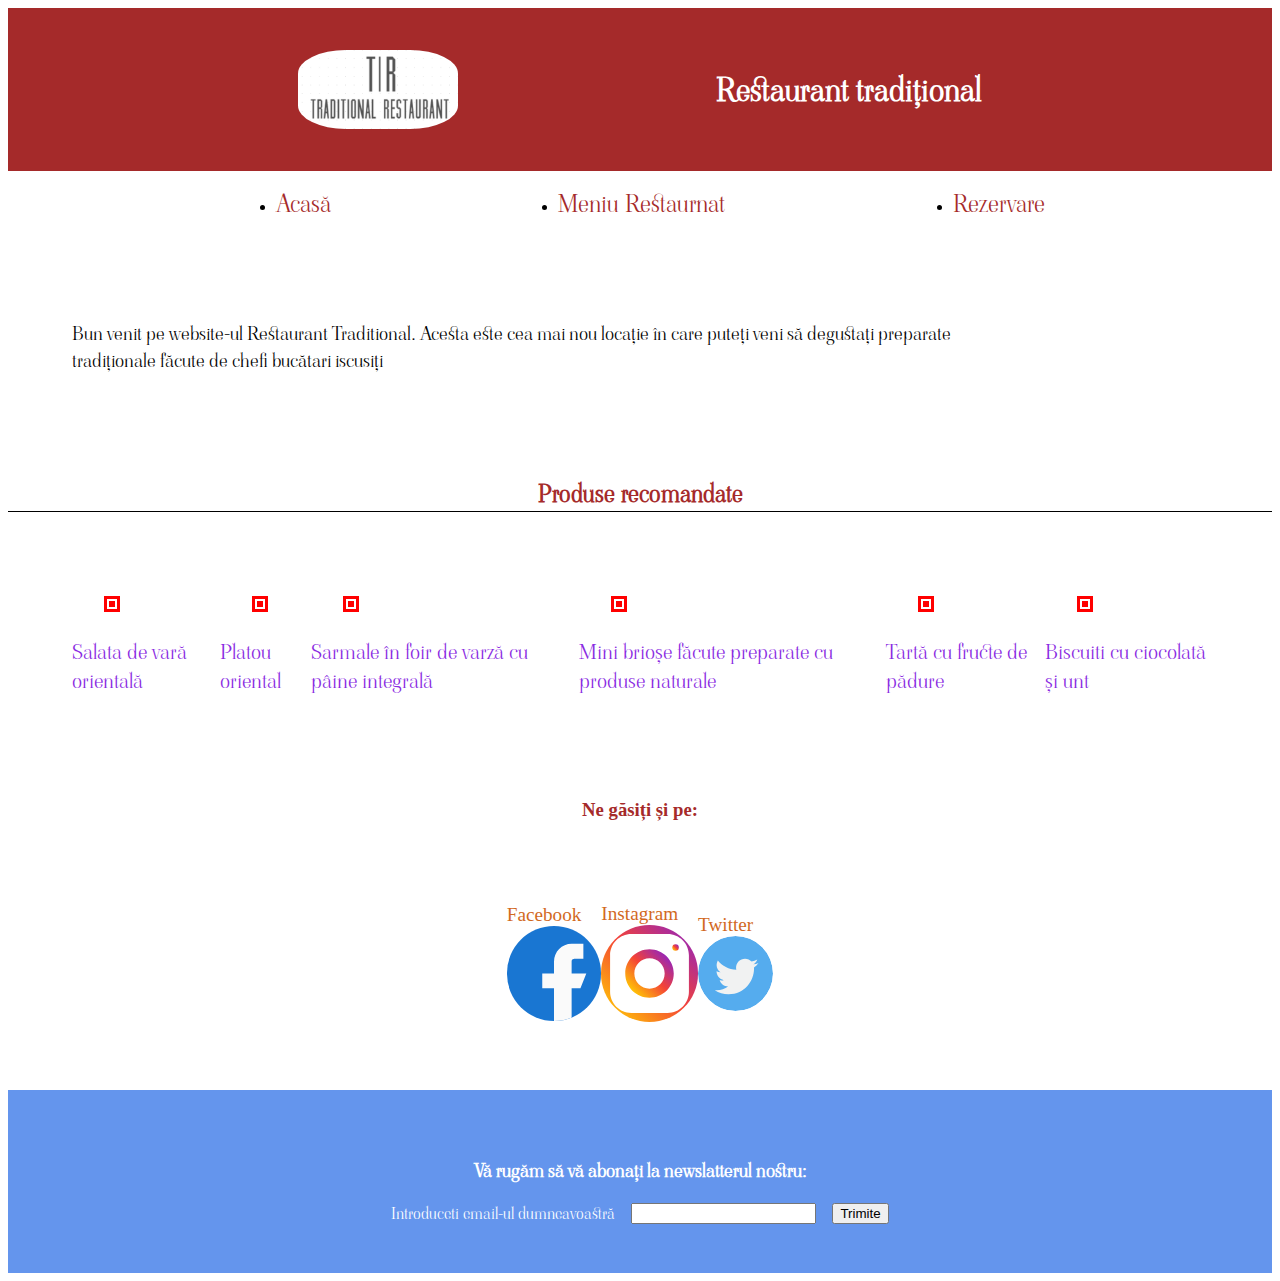
==== index.html @ bdc8942f "first initialize for website restaunrant" ====
<!DOCTYPE html>
<html lang="en">
  <head>
    <meta charset="UTF-8" />
    <meta http-equiv="X-UA-Compatible" content="IE=edge" />
    <meta name="viewport" content="width=device-width, initial-scale=1.0" />
    <link rel="stylesheet" type="text/css" href="./style.css" />
    <link
      href="https://cdn.jsdelivr.net/npm/bootstrap@5.0.2/dist/css/bootstrap.min.css"
      rel="stylesheet"
      integrity="sha384-EVSTQN3/azprG1Anm3QDgpJLIm9Nao0Yz1ztcQTwFspd3yD65VohhpuuCOmLASjC"
      crossorigin="anonymous"
    />
    <link href="https://fonts.googleapis.com/css2?family=Viaoda+Libre&display=swap" rel="stylesheet">
    <title>Document</title>
  </head>
  <body>
    <header class="header">
      <img src="./assets/images/img1.png" alt="" />
      <h2>Restaurant tradițional</h2>
    </header>
    <nav>
      <ul class="nav">
        <li>
          <a href="index.html">Acasă</a>
        </li>
        <li>
          <a href="meniu restaurant.html">Meniu Restaurnat</a>
        </li>
        <li>
          <a href="rezervare.html">Rezervare</a>
        </li>
      </ul>
    </nav>
    <main>
      <div class="container">
        <div class="row">
          <div class="col-6">
              <p>
                  Bun venit pe website-ul Restaurant Traditional. Acesta este cea mai
                  nou locație în care puteți veni să degustați preparate tradiționale
                  făcute de chefi bucătari iscusiți
              </p>
          </div>
          <div class="col-6">
            <img
              src="https://images.unsplash.com/photo-1581546104493-f7e013a136ba?ixid=MnwxMjA3fDB8MHxwaG90by1wYWdlfHx8fGVufDB8fHx8&ixlib=rb-1.2.1&auto=format&fit=crop&w=715&q=80"
              alt=""
            />
          </div>
        </div>
      </div>
      <h2>Produse recomandate</h2>
      <div class="container">
        <div class="row">
          <div class="col-4">
              <span class="span-main-images">
                  <img src="https://images.unsplash.com/photo-1622482654895-bf62e38b1b49?ixid=MnwxMjA3fDB8MHxwaG90by1wYWdlfHx8fGVufDB8fHx8&ixlib=rb-1.2.1&auto=format&fit=crop&w=752&q=80" alt="" class="w-75">
                  <p>Salata de vară orientală</p>
              </span>
          </div>
          <div class="col-4">
              <span class="span-main-images">
                  <img src="https://images.unsplash.com/photo-1512621776951-a57141f2eefd?ixid=MnwxMjA3fDB8MHxwaG90by1wYWdlfHx8fGVufDB8fHx8&ixlib=rb-1.2.1&auto=format&fit=crop&w=750&q=80" alt="" class="w-75">
                  <p>Platou oriental</p>

              </span>
          </div>
          <div class="col-4">
              <span class="span-main-images">
                  <img src="https://images.unsplash.com/photo-1476224203421-9ac39bcb3327?ixid=MnwxMjA3fDB8MHxwaG90by1wYWdlfHx8fGVufDB8fHx8&ixlib=rb-1.2.1&auto=format&fit=crop&w=750&q=80" alt="" class="w-75">
                  <p>Sarmale în foir de varză cu pâine integrală</p>
              </span>
          </div>
          <div class="col-4">
            <span class="span-main-images">
                <img src="https://images.unsplash.com/photo-1582241785274-2009ebb9b440?ixid=MnwxMjA3fDB8MHxwaG90by1wYWdlfHx8fGVufDB8fHx8&ixlib=rb-1.2.1&auto=format&fit=crop&w=750&q=80" alt="" class="w-75">
                <p>Mini brioșe făcute preparate cu produse naturale</p>
            </span>
        </div>
        <div class="col-4">
            <span class="span-main-images">
                <img src="https://images.unsplash.com/photo-1459663561442-984db4f334e8?ixid=MnwxMjA3fDB8MHxwaG90by1wYWdlfHx8fGVufDB8fHx8&ixlib=rb-1.2.1&auto=format&fit=crop&w=750&q=80" alt="" class="w-75">
                <p>Tartă cu fructe de pădure</p>
            </span>
        </div>
        <div class="col-4">
            <span class="span-main-images">
                <img src="https://images.unsplash.com/photo-1470124182917-cc6e71b22ecc?ixid=MnwxMjA3fDB8MHxwaG90by1wYWdlfHx8fGVufDB8fHx8&ixlib=rb-1.2.1&auto=format&fit=crop&w=750&q=80" alt="" class="w-75">
                <p>Biscuiti cu ciocolată și unt</p>
            </span>
        </div>
        </div>
      </div>
      <h3>Ne găsiți și pe:</h3>
      <div class="container">
        <div class="row">
          <div class="col-4">
              <span class="span-main-social">
                  <a href="https://www.facebook.com/">Facebook</a>
                  <img src="./assets/icons/facebook.svg" alt="" class="w-50">
              </span>
          </div>
          <div class="col-4">
            <span class="span-main-social">
                <a href="https://www.instagram.com/">Instagram</a>
                <img src="./assets/icons/instagram.svg" alt="" class="w-50">
            </span>
          </div>
          <div class="col-4">
            <span class="span-main-social">
                <a href="https://twitter.com/">Twitter</a>
                <img src="./assets/icons/twitter.svg" alt="" class="w-50">
            </span>
          </div>
        </div>
    </main>
    <footer>
        <h3>Vă rugăm să vă abonați la newslatterul nostru:</h3>
        <form class="form" method="POST">
            <label for="email">Introduceti email-ul dumneavoastră</label>
            <input type="email" name="" id="email">
            <input type="submit" value="Trimite" class="btn btn-outline-danger">
        </form>
    </footer>
  </body>
</html>
---- style.css ----
* {
  box-sizing: border-box;
}

.header {
  display: flex;
  justify-content: space-evenly;
  align-items: center;
  padding: 2rem;
  background-color: brown;
}
.header img {
  width: 10rem;
  height: auto;
  border-radius: 30%;
}

.header h2 {
  color: white;
  font-size: 2rem;
  font-family: "Viaoda Libre", cursive;
}
.nav ul {
  display: flex;
  list-style-type: none;
}

.nav {
  display: flex;
  justify-content: space-evenly;
}
.nav a {
  text-decoration: none;
  color: brown;
  font-size: 1.5rem;
  align-items: center;
  font-family: "Viaoda Libre", cursive;
}
.col-6 img {
  width: 20rem;
  margin-left: 10rem;
}
.row {
  display: flex;
  justify-content: center;
  align-items: center;
  padding: 4rem;
}
.col-6 p {
  margin-right: 2rem;
  font-family: "Viaoda Libre", cursive;
  font-size: 1.2rem;
}
main h2 {
  text-align: center;
  color: brown;
  font-family: "Viaoda Libre", cursive;
  border-bottom: 1px solid black;
}
main h3 {
  text-align: center;
  color: brown;
 
}
.col-4 .span-main-social a {
  text-decoration: none;
  font-size: 1.2rem;
  color: chocolate;
  margin-right: 1rem;
}
.col-4 .span-main-social img{
    border-radius: 50%;
}
footer {
  padding: 3rem;
  color: white;
  background-color: cornflowerblue;
}
footer h3 {
  text-align: center;
  font-family: "Viaoda Libre", cursive;
}
footer .form {
  display: flex;
  justify-content: center;
  align-items: center;
}
.form label {
  margin-right: 1rem;
  font-family: "Viaoda Libre", cursive;
}
.form .btn {
  margin-left: 1rem;
}
.col-4 .span-main-images img {
  border: 0.5rem solid red;
  border-style: double;
  margin-left: 2rem;
}
.col-4 .span-main-images p{
    display: flex;
    justify-content: center;
    align-items: center;
    font-family: "Viaoda Libre", cursive;
    font-size: 1.3rem;
    color: blueviolet;
}
.form-rezervare{
  display: flex;
  flex-direction: column;
  width: 20rem;
  margin: 0 auto;
}
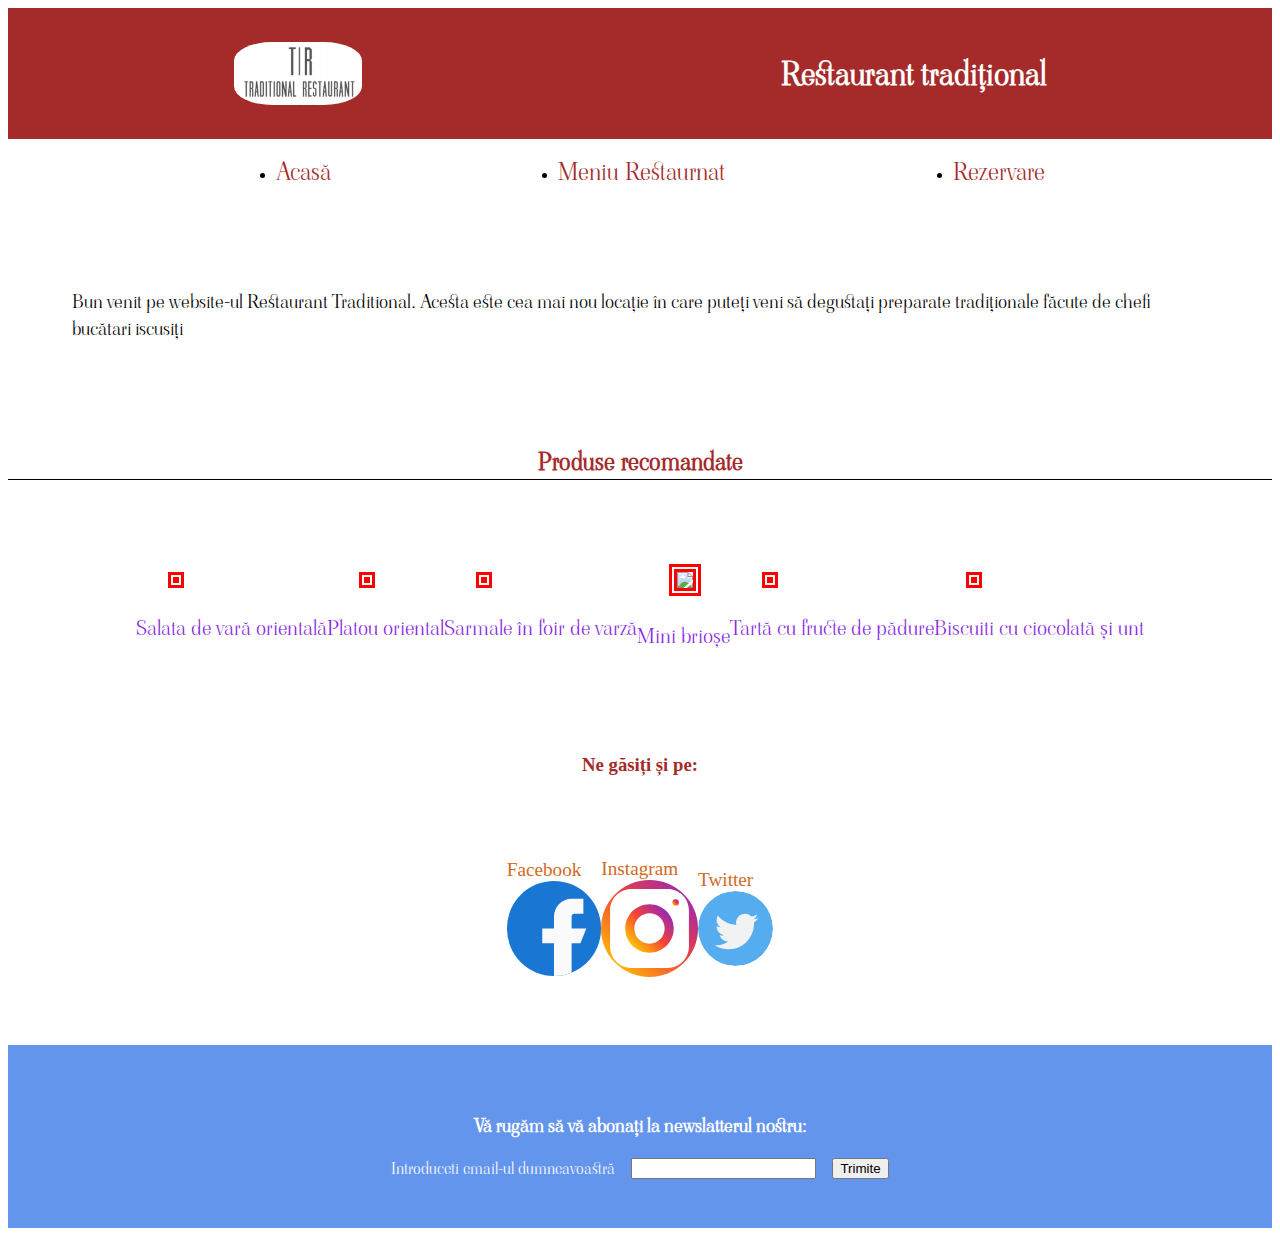
==== commit a2fa0c3e: "Add responsive design and media queris" ====
--- a/index.html
+++ b/index.html
@@ -1,127 +1,137 @@
 <!DOCTYPE html>
 <html lang="en">
-  <head>
-    <meta charset="UTF-8" />
-    <meta http-equiv="X-UA-Compatible" content="IE=edge" />
-    <meta name="viewport" content="width=device-width, initial-scale=1.0" />
-    <link rel="stylesheet" type="text/css" href="./style.css" />
-    <link
-      href="https://cdn.jsdelivr.net/npm/bootstrap@5.0.2/dist/css/bootstrap.min.css"
-      rel="stylesheet"
-      integrity="sha384-EVSTQN3/azprG1Anm3QDgpJLIm9Nao0Yz1ztcQTwFspd3yD65VohhpuuCOmLASjC"
-      crossorigin="anonymous"
-    />
-    <link href="https://fonts.googleapis.com/css2?family=Viaoda+Libre&display=swap" rel="stylesheet">
-    <title>Document</title>
-  </head>
-  <body>
-    <header class="header">
-      <img src="./assets/images/img1.png" alt="" />
-      <h2>Restaurant tradițional</h2>
-    </header>
-    <nav>
-      <ul class="nav">
-        <li>
-          <a href="index.html">Acasă</a>
-        </li>
-        <li>
-          <a href="meniu restaurant.html">Meniu Restaurnat</a>
-        </li>
-        <li>
-          <a href="rezervare.html">Rezervare</a>
-        </li>
-      </ul>
-    </nav>
-    <main>
-      <div class="container">
-        <div class="row">
-          <div class="col-6">
-              <p>
-                  Bun venit pe website-ul Restaurant Traditional. Acesta este cea mai
-                  nou locație în care puteți veni să degustați preparate tradiționale
-                  făcute de chefi bucătari iscusiți
-              </p>
+
+<head>
+  <meta charset="UTF-8" />
+  <meta http-equiv="X-UA-Compatible" content="IE=edge" />
+  <meta name="viewport" content="width=device-width, initial-scale=1.0" />
+  <link rel="stylesheet" type="text/css" href="./style.css" />
+  <link href="https://cdn.jsdelivr.net/npm/bootstrap@5.0.2/dist/css/bootstrap.min.css" rel="stylesheet"
+    integrity="sha384-EVSTQN3/azprG1Anm3QDgpJLIm9Nao0Yz1ztcQTwFspd3yD65VohhpuuCOmLASjC" crossorigin="anonymous" />
+  <link href="https://fonts.googleapis.com/css2?family=Viaoda+Libre&display=swap" rel="stylesheet">
+  <title>Document</title>
+</head>
+
+<body>
+  <header class="header">
+    <img src="./assets/images/img1.png" alt="" />
+    <h2>Restaurant tradițional</h2>
+  </header>
+  <nav>
+    <ul class="nav">
+      <li>
+        <a href="index.html">Acasă</a>
+      </li>
+      <li>
+        <a href="meniu restaurant.html">Meniu Restaurnat</a>
+      </li>
+      <li>
+        <a href="rezervare.html">Rezervare</a>
+      </li>
+    </ul>
+  </nav>
+  <main>
+    <div class="container">
+      <div class="row">
+        <div class="col-md-6">
+          <p>
+            Bun venit pe website-ul Restaurant Traditional. Acesta este cea mai
+            nou locație în care puteți veni să degustați preparate tradiționale
+            făcute de chefi bucătari iscusiți
+          </p>
+        </div>
+        <div class="col-md-6">
+          <img
+            src="https://images.unsplash.com/photo-1581546104493-f7e013a136ba?ixid=MnwxMjA3fDB8MHxwaG90by1wYWdlfHx8fGVufDB8fHx8&ixlib=rb-1.2.1&auto=format&fit=crop&w=715&q=80"
+            alt="" />
+        </div>
+      </div>
+    </div>
+    <h2>Produse recomandate</h2>
+    <div class="container">
+      <div class="row">
+        <div class="col-md-4">
+          <div class="span-main-images">
+            <img
+              src="https://images.unsplash.com/photo-1622482654895-bf62e38b1b49?ixid=MnwxMjA3fDB8MHxwaG90by1wYWdlfHx8fGVufDB8fHx8&ixlib=rb-1.2.1&auto=format&fit=crop&w=752&q=80"
+              alt="" class="w-75">
+            <p>Salata de vară orientală</p>
           </div>
-          <div class="col-6">
+        </div>
+        <div class="col-md-4">
+          <div class="span-main-images">
             <img
-              src="https://images.unsplash.com/photo-1581546104493-f7e013a136ba?ixid=MnwxMjA3fDB8MHxwaG90by1wYWdlfHx8fGVufDB8fHx8&ixlib=rb-1.2.1&auto=format&fit=crop&w=715&q=80"
-              alt=""
-            />
+              src="https://images.unsplash.com/photo-1512621776951-a57141f2eefd?ixid=MnwxMjA3fDB8MHxwaG90by1wYWdlfHx8fGVufDB8fHx8&ixlib=rb-1.2.1&auto=format&fit=crop&w=750&q=80"
+              alt="" class="w-75">
+            <p>Platou oriental</p>
+
+          </div>
+        </div>
+        <div class="col-md-4">
+          <div class="span-main-images">
+            <img
+              src="https://images.unsplash.com/photo-1476224203421-9ac39bcb3327?ixid=MnwxMjA3fDB8MHxwaG90by1wYWdlfHx8fGVufDB8fHx8&ixlib=rb-1.2.1&auto=format&fit=crop&w=750&q=80"
+              alt="" class="w-75">
+            <p>Sarmale în foir de varză</p>
+          </div>
+        </div>
+        <div class="col-md-4">
+          <div class="span-main-images">
+            <img
+              src="https://images.unsplash.com/photo-1615837197154-2e801f4bd294?ixid=MnwxMjA3fDB8MHxzZWFyY2h8MjV8fG11ZmZpbnN8ZW58MHx8MHx8&ixlib=rb-1.2.1&auto=format&fit=crop&w=500&q=60 alt="" class="
+              w-75">
+            <p>Mini brioșe</p>
+          </div>
+        </div>
+        <div class="col-md-4">
+          <div class="span-main-images">
+            <img
+              src="https://images.unsplash.com/photo-1459663561442-984db4f334e8?ixid=MnwxMjA3fDB8MHxwaG90by1wYWdlfHx8fGVufDB8fHx8&ixlib=rb-1.2.1&auto=format&fit=crop&w=750&q=80"
+              alt="" class="w-75">
+            <p>Tartă cu fructe de pădure</p>
+          </div>
+        </div>
+        <div class="col-md-4">
+          <div class="span-main-images">
+            <img
+              src="https://images.unsplash.com/photo-1470124182917-cc6e71b22ecc?ixid=MnwxMjA3fDB8MHxwaG90by1wYWdlfHx8fGVufDB8fHx8&ixlib=rb-1.2.1&auto=format&fit=crop&w=750&q=80"
+              alt="" class="w-75">
+            <p>Biscuiti cu ciocolată și unt</p>
           </div>
         </div>
       </div>
-      <h2>Produse recomandate</h2>
-      <div class="container">
-        <div class="row">
-          <div class="col-4">
-              <span class="span-main-images">
-                  <img src="https://images.unsplash.com/photo-1622482654895-bf62e38b1b49?ixid=MnwxMjA3fDB8MHxwaG90by1wYWdlfHx8fGVufDB8fHx8&ixlib=rb-1.2.1&auto=format&fit=crop&w=752&q=80" alt="" class="w-75">
-                  <p>Salata de vară orientală</p>
-              </span>
-          </div>
-          <div class="col-4">
-              <span class="span-main-images">
-                  <img src="https://images.unsplash.com/photo-1512621776951-a57141f2eefd?ixid=MnwxMjA3fDB8MHxwaG90by1wYWdlfHx8fGVufDB8fHx8&ixlib=rb-1.2.1&auto=format&fit=crop&w=750&q=80" alt="" class="w-75">
-                  <p>Platou oriental</p>
-
-              </span>
-          </div>
-          <div class="col-4">
-              <span class="span-main-images">
-                  <img src="https://images.unsplash.com/photo-1476224203421-9ac39bcb3327?ixid=MnwxMjA3fDB8MHxwaG90by1wYWdlfHx8fGVufDB8fHx8&ixlib=rb-1.2.1&auto=format&fit=crop&w=750&q=80" alt="" class="w-75">
-                  <p>Sarmale în foir de varză cu pâine integrală</p>
-              </span>
-          </div>
-          <div class="col-4">
-            <span class="span-main-images">
-                <img src="https://images.unsplash.com/photo-1582241785274-2009ebb9b440?ixid=MnwxMjA3fDB8MHxwaG90by1wYWdlfHx8fGVufDB8fHx8&ixlib=rb-1.2.1&auto=format&fit=crop&w=750&q=80" alt="" class="w-75">
-                <p>Mini brioșe făcute preparate cu produse naturale</p>
-            </span>
+    </div>
+    <h3>Ne găsiți și pe:</h3>
+    <div class="container">
+      <div class="row">
+        <div class="col-md-4">
+          <span class="span-main-social">
+            <a href="https://www.facebook.com/">Facebook</a>
+            <img src="./assets/icons/facebook.svg" alt="" class="w-50">
+          </span>
         </div>
-        <div class="col-4">
-            <span class="span-main-images">
-                <img src="https://images.unsplash.com/photo-1459663561442-984db4f334e8?ixid=MnwxMjA3fDB8MHxwaG90by1wYWdlfHx8fGVufDB8fHx8&ixlib=rb-1.2.1&auto=format&fit=crop&w=750&q=80" alt="" class="w-75">
-                <p>Tartă cu fructe de pădure</p>
-            </span>
+        <div class="col-md-4">
+          <span class="span-main-social">
+            <a href="https://www.instagram.com/">Instagram</a>
+            <img src="./assets/icons/instagram.svg" alt="" class="w-50">
+          </span>
         </div>
-        <div class="col-4">
-            <span class="span-main-images">
-                <img src="https://images.unsplash.com/photo-1470124182917-cc6e71b22ecc?ixid=MnwxMjA3fDB8MHxwaG90by1wYWdlfHx8fGVufDB8fHx8&ixlib=rb-1.2.1&auto=format&fit=crop&w=750&q=80" alt="" class="w-75">
-                <p>Biscuiti cu ciocolată și unt</p>
-            </span>
-        </div>
+        <div class="col-md-4">
+          <span class="span-main-social">
+            <a href="https://twitter.com/">Twitter</a>
+            <img src="./assets/icons/twitter.svg" alt="" class="w-50">
+          </span>
         </div>
       </div>
-      <h3>Ne găsiți și pe:</h3>
-      <div class="container">
-        <div class="row">
-          <div class="col-4">
-              <span class="span-main-social">
-                  <a href="https://www.facebook.com/">Facebook</a>
-                  <img src="./assets/icons/facebook.svg" alt="" class="w-50">
-              </span>
-          </div>
-          <div class="col-4">
-            <span class="span-main-social">
-                <a href="https://www.instagram.com/">Instagram</a>
-                <img src="./assets/icons/instagram.svg" alt="" class="w-50">
-            </span>
-          </div>
-          <div class="col-4">
-            <span class="span-main-social">
-                <a href="https://twitter.com/">Twitter</a>
-                <img src="./assets/icons/twitter.svg" alt="" class="w-50">
-            </span>
-          </div>
-        </div>
-    </main>
-    <footer>
-        <h3>Vă rugăm să vă abonați la newslatterul nostru:</h3>
-        <form class="form" method="POST">
-            <label for="email">Introduceti email-ul dumneavoastră</label>
-            <input type="email" name="" id="email">
-            <input type="submit" value="Trimite" class="btn btn-outline-danger">
-        </form>
-    </footer>
-  </body>
-</html>
+  </main>
+  <footer>
+    <h3>Vă rugăm să vă abonați la newslatterul nostru:</h3>
+    <form class="form" method="POST">
+      <label for="email">Introduceti email-ul dumneavoastră</label>
+      <input type="email" name="" id="email">
+      <input type="submit" value="Trimite" class="btn btn-outline-danger">
+    </form>
+  </footer>
+</body>
+
+</html>--- a/style.css
+++ b/style.css
@@ -4,14 +4,20 @@
 
 .header {
   display: flex;
-  justify-content: space-evenly;
+  justify-content: space-around;
   align-items: center;
-  padding: 2rem;
+  padding: 1rem;
   background-color: brown;
 }
+
+@media (max-width: 768px) { 
+  .header{
+    flex-direction: column;
+  }
+ }
+
 .header img {
-  width: 10rem;
-  height: auto;
+  width: 8rem;
   border-radius: 30%;
 }
 
@@ -36,9 +42,15 @@
   align-items: center;
   font-family: "Viaoda Libre", cursive;
 }
-.col-6 img {
+
+@media (max-width: 768px) { 
+  .nav a{
+    flex-direction: column;
+  }
+ }
+.col-md-6 img {
   width: 20rem;
-  margin-left: 10rem;
+  border-radius: 30%;
 }
 .row {
   display: flex;
@@ -46,7 +58,7 @@
   align-items: center;
   padding: 4rem;
 }
-.col-6 p {
+.col-md-6 p {
   margin-right: 2rem;
   font-family: "Viaoda Libre", cursive;
   font-size: 1.2rem;
@@ -62,13 +74,13 @@
   color: brown;
  
 }
-.col-4 .span-main-social a {
+.col-md-4 .span-main-social a {
   text-decoration: none;
   font-size: 1.2rem;
   color: chocolate;
   margin-right: 1rem;
 }
-.col-4 .span-main-social img{
+.col-md-4 .span-main-social img{
     border-radius: 50%;
 }
 footer {
@@ -85,6 +97,11 @@
   justify-content: center;
   align-items: center;
 }
+@media (max-width: 768px) { 
+  footer .form{
+    flex-direction: column;
+  }
+ }
 .form label {
   margin-right: 1rem;
   font-family: "Viaoda Libre", cursive;
@@ -92,12 +109,12 @@
 .form .btn {
   margin-left: 1rem;
 }
-.col-4 .span-main-images img {
+.col-md-4 .span-main-images img {
   border: 0.5rem solid red;
   border-style: double;
   margin-left: 2rem;
 }
-.col-4 .span-main-images p{
+.col-md-4 .span-main-images p{
     display: flex;
     justify-content: center;
     align-items: center;
@@ -111,3 +128,24 @@
   width: 20rem;
   margin: 0 auto;
 }
+
+.form-rezervare .btn{
+  margin-top: 1rem;
+  margin-bottom: 1rem;
+}
+.form-rezervare .btn:hover{
+  background-color: red;
+}
+.col-md-3 .span-main-images p{
+  display: flex;
+  justify-content: center;
+  align-items: center;
+  font-family: "Viaoda Libre", cursive;
+  font-size: 1.3rem;
+  color: blueviolet;
+}
+.col-md-3 .span-main-images img {
+  border: 0.5rem solid red;
+  border-style: double;
+  margin-left: 2rem;
+}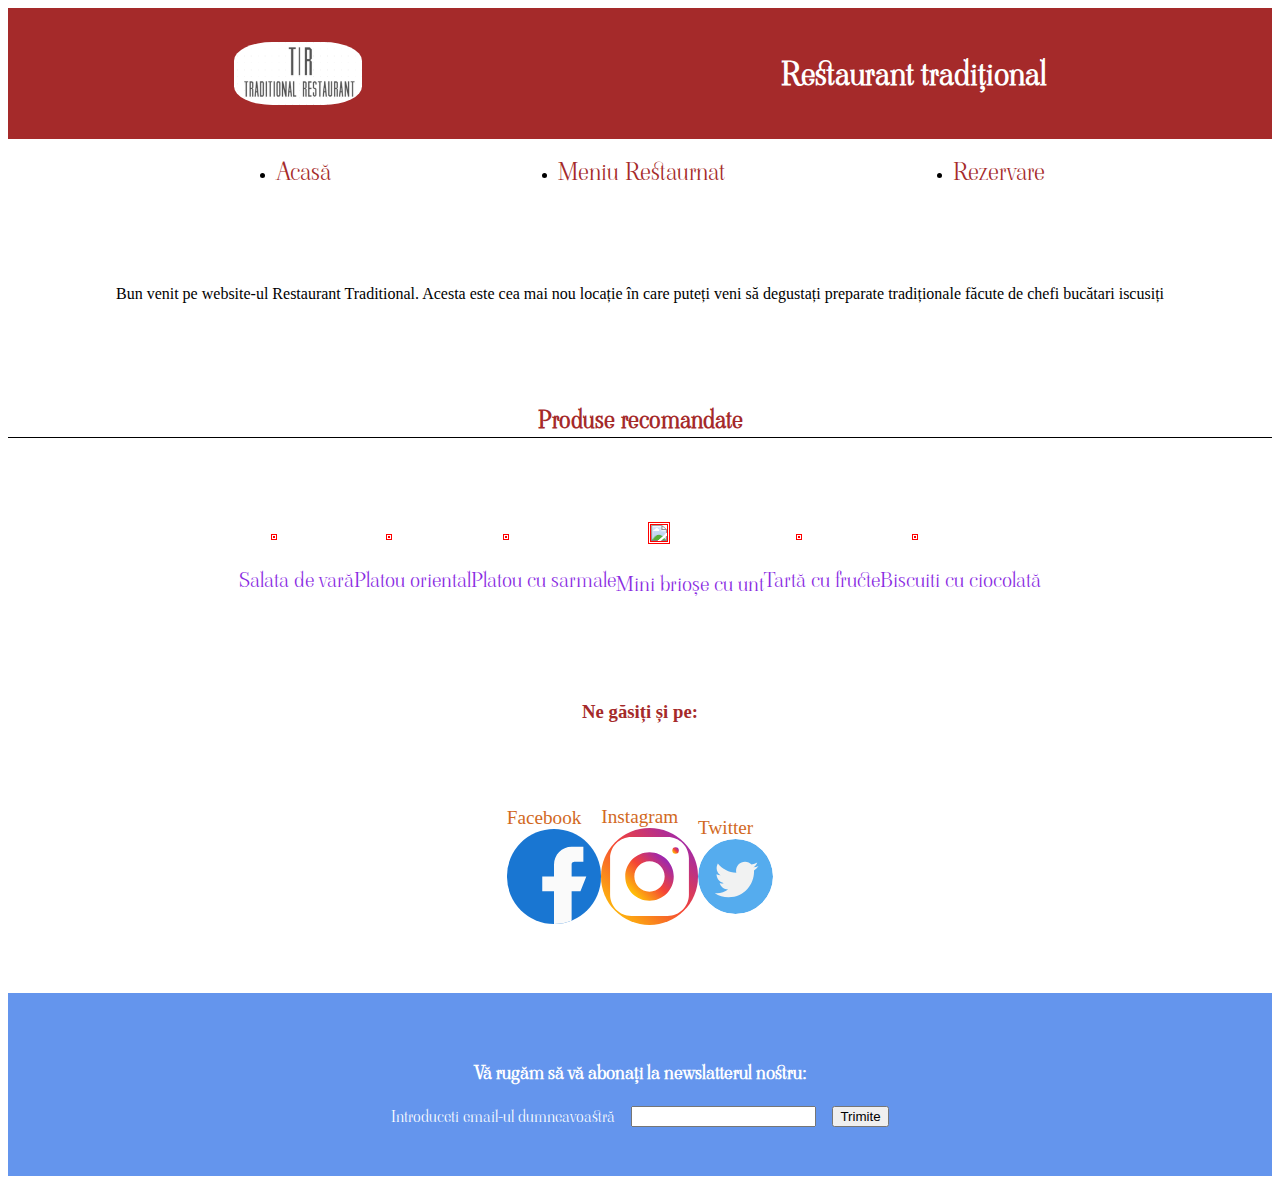
==== commit f94c979c: "Change responsive design" ====
--- a/index.html
+++ b/index.html
@@ -33,70 +33,56 @@
   <main>
     <div class="container">
       <div class="row">
-        <div class="col-md-6">
+        <div class="col-sm-6">
           <p>
             Bun venit pe website-ul Restaurant Traditional. Acesta este cea mai
             nou locație în care puteți veni să degustați preparate tradiționale
             făcute de chefi bucătari iscusiți
           </p>
         </div>
-        <div class="col-md-6">
-          <img
-            src="https://images.unsplash.com/photo-1581546104493-f7e013a136ba?ixid=MnwxMjA3fDB8MHxwaG90by1wYWdlfHx8fGVufDB8fHx8&ixlib=rb-1.2.1&auto=format&fit=crop&w=715&q=80"
-            alt="" />
+        <div class="col-sm-6">
+          <img src="https://i.imgur.com/wVfr8BA.jpg" alt="" />
         </div>
       </div>
     </div>
     <h2>Produse recomandate</h2>
     <div class="container">
       <div class="row">
-        <div class="col-md-4">
+        <div class="col-sm-4">
           <div class="span-main-images">
-            <img
-              src="https://images.unsplash.com/photo-1622482654895-bf62e38b1b49?ixid=MnwxMjA3fDB8MHxwaG90by1wYWdlfHx8fGVufDB8fHx8&ixlib=rb-1.2.1&auto=format&fit=crop&w=752&q=80"
-              alt="" class="w-75">
-            <p>Salata de vară orientală</p>
+            <img src="https://i.imgur.com/xFSBoVx.jpg" alt="" class="w-75">
+            <p>Salata de vară</p>
           </div>
         </div>
-        <div class="col-md-4">
+        <div class="col-sm-4">
           <div class="span-main-images">
-            <img
-              src="https://images.unsplash.com/photo-1512621776951-a57141f2eefd?ixid=MnwxMjA3fDB8MHxwaG90by1wYWdlfHx8fGVufDB8fHx8&ixlib=rb-1.2.1&auto=format&fit=crop&w=750&q=80"
-              alt="" class="w-75">
+            <img src="https://i.imgur.com/BOwyemK.jpg" alt="" class="w-75">
             <p>Platou oriental</p>
 
           </div>
         </div>
-        <div class="col-md-4">
+        <div class="col-sm-4">
           <div class="span-main-images">
-            <img
-              src="https://images.unsplash.com/photo-1476224203421-9ac39bcb3327?ixid=MnwxMjA3fDB8MHxwaG90by1wYWdlfHx8fGVufDB8fHx8&ixlib=rb-1.2.1&auto=format&fit=crop&w=750&q=80"
-              alt="" class="w-75">
-            <p>Sarmale în foir de varză</p>
+            <img src="https://i.imgur.com/BOwyemK.jpg" alt="" class="w-75">
+            <p>Platou cu sarmale</p>
           </div>
         </div>
-        <div class="col-md-4">
+        <div class="col-sm-4">
           <div class="span-main-images">
-            <img
-              src="https://images.unsplash.com/photo-1615837197154-2e801f4bd294?ixid=MnwxMjA3fDB8MHxzZWFyY2h8MjV8fG11ZmZpbnN8ZW58MHx8MHx8&ixlib=rb-1.2.1&auto=format&fit=crop&w=500&q=60 alt="" class="
-              w-75">
-            <p>Mini brioșe</p>
+            <img src="https://i.imgur.com/HycojNY.jpg"" class=" w-75">
+            <p>Mini brioșe cu unt</p>
           </div>
         </div>
-        <div class="col-md-4">
+        <div class="col-sm-4">
           <div class="span-main-images">
-            <img
-              src="https://images.unsplash.com/photo-1459663561442-984db4f334e8?ixid=MnwxMjA3fDB8MHxwaG90by1wYWdlfHx8fGVufDB8fHx8&ixlib=rb-1.2.1&auto=format&fit=crop&w=750&q=80"
-              alt="" class="w-75">
-            <p>Tartă cu fructe de pădure</p>
+            <img src="https://i.imgur.com/2usnCS0.jpg" alt="" class="w-75">
+            <p>Tartă cu fructe</p>
           </div>
         </div>
-        <div class="col-md-4">
+        <div class="col-sm-4">
           <div class="span-main-images">
-            <img
-              src="https://images.unsplash.com/photo-1470124182917-cc6e71b22ecc?ixid=MnwxMjA3fDB8MHxwaG90by1wYWdlfHx8fGVufDB8fHx8&ixlib=rb-1.2.1&auto=format&fit=crop&w=750&q=80"
-              alt="" class="w-75">
-            <p>Biscuiti cu ciocolată și unt</p>
+            <img src="https://i.imgur.com/EdPOCVQ.jpg" alt="" class="w-75">
+            <p>Biscuiti cu ciocolată</p>
           </div>
         </div>
       </div>
@@ -104,22 +90,22 @@
     <h3>Ne găsiți și pe:</h3>
     <div class="container">
       <div class="row">
-        <div class="col-md-4">
+        <div class="col-sm-4">
           <span class="span-main-social">
             <a href="https://www.facebook.com/">Facebook</a>
-            <img src="./assets/icons/facebook.svg" alt="" class="w-50">
+            <img src="./assets/icons/facebook.svg" alt="" class="w-50 mb-3">
           </span>
         </div>
-        <div class="col-md-4">
+        <div class="col-sm-4">
           <span class="span-main-social">
             <a href="https://www.instagram.com/">Instagram</a>
-            <img src="./assets/icons/instagram.svg" alt="" class="w-50">
+            <img src="./assets/icons/instagram.svg" alt="" class="w-50 mb-3">
           </span>
         </div>
-        <div class="col-md-4">
+        <div class="col-sm-4">
           <span class="span-main-social">
             <a href="https://twitter.com/">Twitter</a>
-            <img src="./assets/icons/twitter.svg" alt="" class="w-50">
+            <img src="./assets/icons/twitter.svg" alt="" class="w-50 mb-3">
           </span>
         </div>
       </div>
--- a/style.css
+++ b/style.css
@@ -74,13 +74,13 @@
   color: brown;
  
 }
-.col-md-4 .span-main-social a {
+.col-sm-4 .span-main-social a {
   text-decoration: none;
   font-size: 1.2rem;
   color: chocolate;
   margin-right: 1rem;
 }
-.col-md-4 .span-main-social img{
+.col-sm-4 .span-main-social img{
     border-radius: 50%;
 }
 footer {
@@ -109,12 +109,12 @@
 .form .btn {
   margin-left: 1rem;
 }
-.col-md-4 .span-main-images img {
-  border: 0.5rem solid red;
+.col-sm-4 .span-main-images img {
+  border: 0.2rem solid red;
   border-style: double;
   margin-left: 2rem;
 }
-.col-md-4 .span-main-images p{
+.col-sm-4 .span-main-images p{
     display: flex;
     justify-content: center;
     align-items: center;
@@ -136,7 +136,7 @@
 .form-rezervare .btn:hover{
   background-color: red;
 }
-.col-md-3 .span-main-images p{
+.col-sm-3 .span-main-images p{
   display: flex;
   justify-content: center;
   align-items: center;
@@ -144,8 +144,8 @@
   font-size: 1.3rem;
   color: blueviolet;
 }
-.col-md-3 .span-main-images img {
-  border: 0.5rem solid red;
+.col-sm-3 .span-main-images img {
+  border: 0.2rem solid red;
   border-style: double;
   margin-left: 2rem;
 }